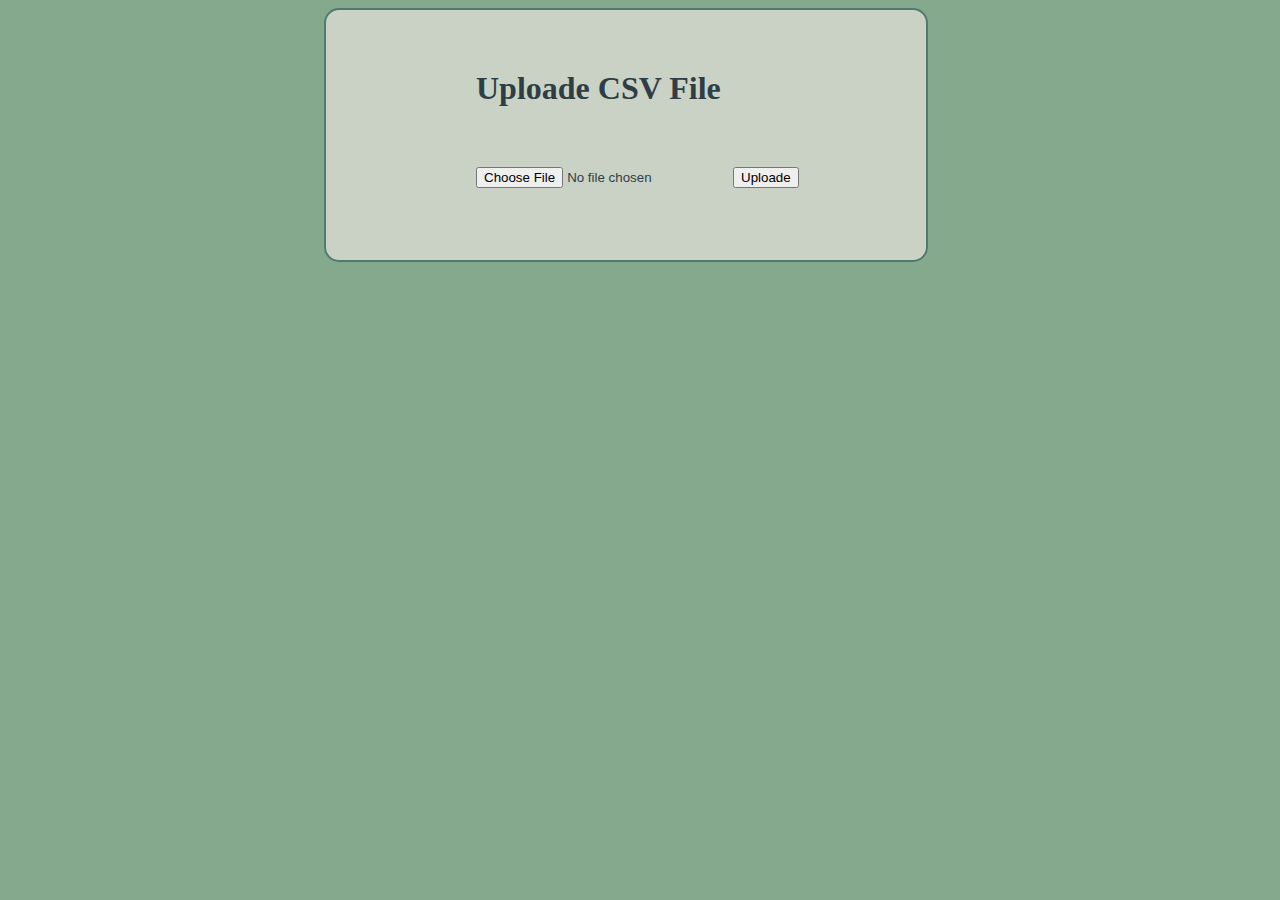
==== templates/index.html @ 0d4f4f42 "colors and index.html" ====
<!DOCTYPE html>
<html lang="en">
<head>
    <meta charset="UTF-8">
    <meta name="viewport" content="width=device-width, initial-scale=1.0">
    <title>Document</title>
    <link rel="stylesheet" href="/static/styles.css">
</head>
<body>
    <div class="styling">
        <h1>Uploade CSV File</h1>
            <form action="/upload" method="post" enctype="multipart/form-data">
                <input type="file" name="file" accept=".csv">
                <button type="submit">Uploade</button>
            </form>
    </div>
</body>
</html>
---- static/styles.css ----
body{
    background-color: #84a98c;
}

.styling{
    background-color: #cad2c5;
    width: 600px;
    height: 250px;
    border-radius: 15px;
    border: 2px solid #52796f;
    margin-left: 25%;
}

h1, form{
    color: #2f3e46;
}

h1{
    margin-top: 10%;
    margin-left: 25%;
}

form{
    margin-top: 10%;
    overflow: hidden;
    margin-left: 25%;
}
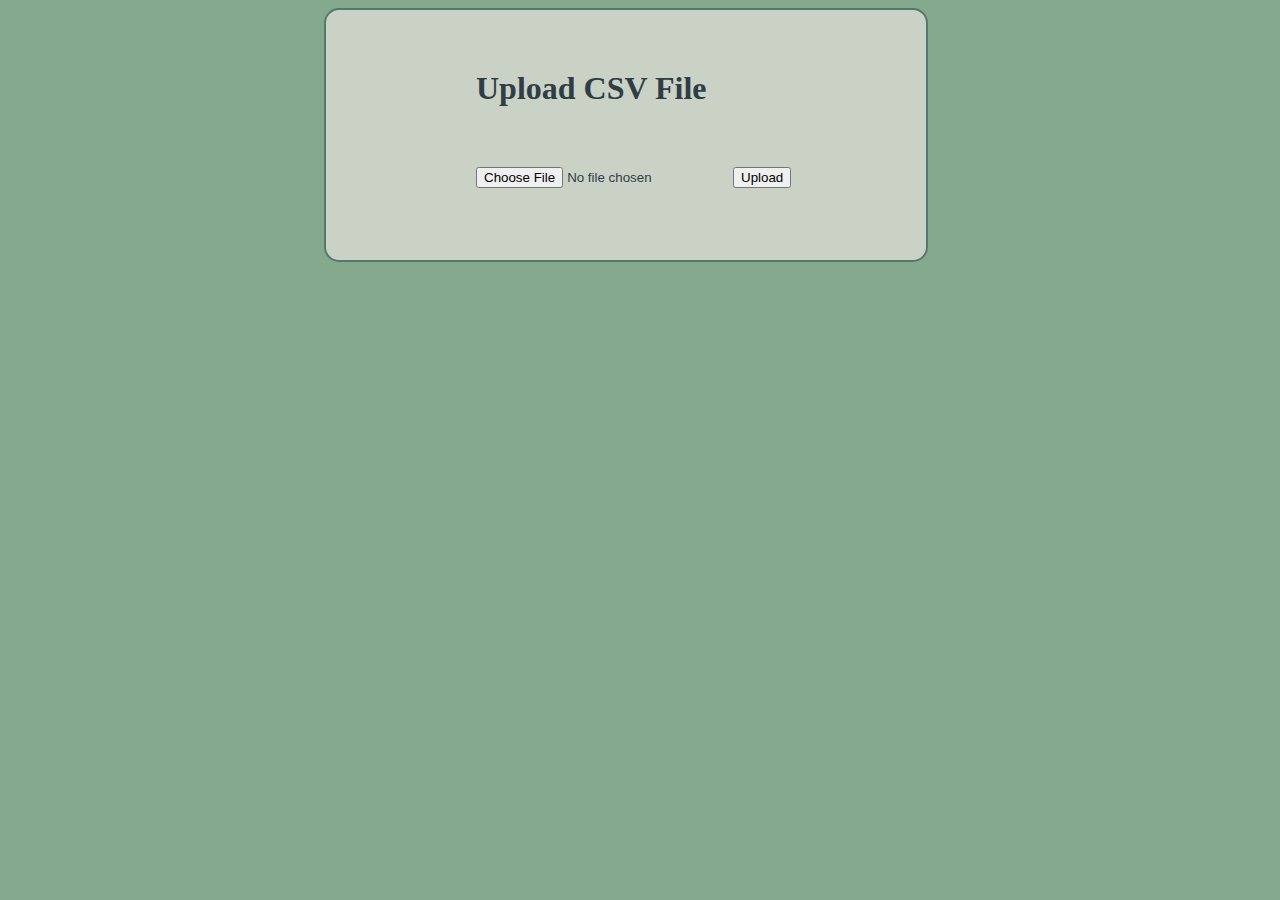
==== commit 01a17b56: "added uvicorn" ====
--- a/templates/index.html
+++ b/templates/index.html
@@ -8,10 +8,10 @@
 </head>
 <body>
     <div class="styling">
-        <h1>Uploade CSV File</h1>
-            <form action="/upload" method="post" enctype="multipart/form-data">
+        <h1>Upload CSV File</h1>
+            <form action="/" method="post" enctype="multipart/form-data">
                 <input type="file" name="file" accept=".csv">
-                <button type="submit">Uploade</button>
+                <button type="submit">Upload</button>
             </form>
     </div>
 </body>
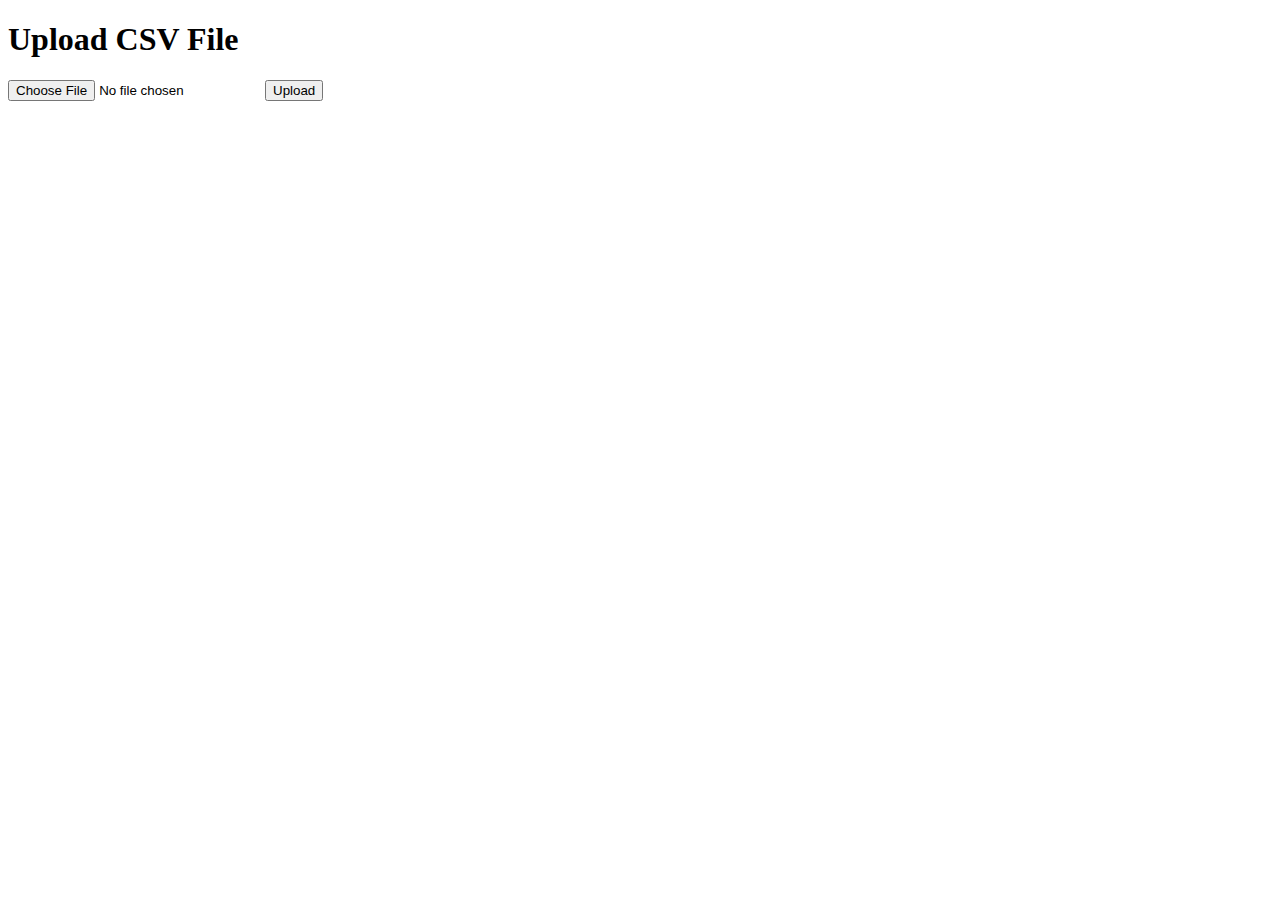
==== commit e201b756: "." ====
--- a/templates/index.html
+++ b/templates/index.html
@@ -3,16 +3,35 @@
 <head>
     <meta charset="UTF-8">
     <meta name="viewport" content="width=device-width, initial-scale=1.0">
-    <title>Document</title>
-    <link rel="stylesheet" href="/static/styles.css">
+    <title>Upload CSV File</title>
+    <link rel="stylesheet" href="./static/styles.css">
 </head>
 <body>
     <div class="styling">
         <h1>Upload CSV File</h1>
-            <form action="/" method="post" enctype="multipart/form-data">
-                <input type="file" name="file" accept=".csv">
-                <button type="submit">Upload</button>
-            </form>
+        <form id="uploadForm" enctype="multipart/form-data" action="/upload-csv/" method="post">
+            <input type="file" name="file" accept=".csv">
+            <button type="submit">Upload</button>
+        </form>
+        <div id="message"></div>
     </div>
+    <script>
+        document.getElementById('uploadForm').addEventListener('submit', function(e) {
+            e.preventDefault(); // Prevent the default form submission
+            var formData = new FormData(this);
+            fetch('/upload-csv/', {
+                method: 'POST',
+                body: formData,
+            })
+            .then(response => response.json())
+            .then(data => {
+                document.getElementById('message').innerText = 'CSV processed and data inserted into MongoDB.';
+            })
+            .catch(error => {
+                document.getElementById('message').innerText = 'An error occurred.';
+                console.error('Error:', error);
+            });
+        });
+    </script>
 </body>
-</html>+</html>
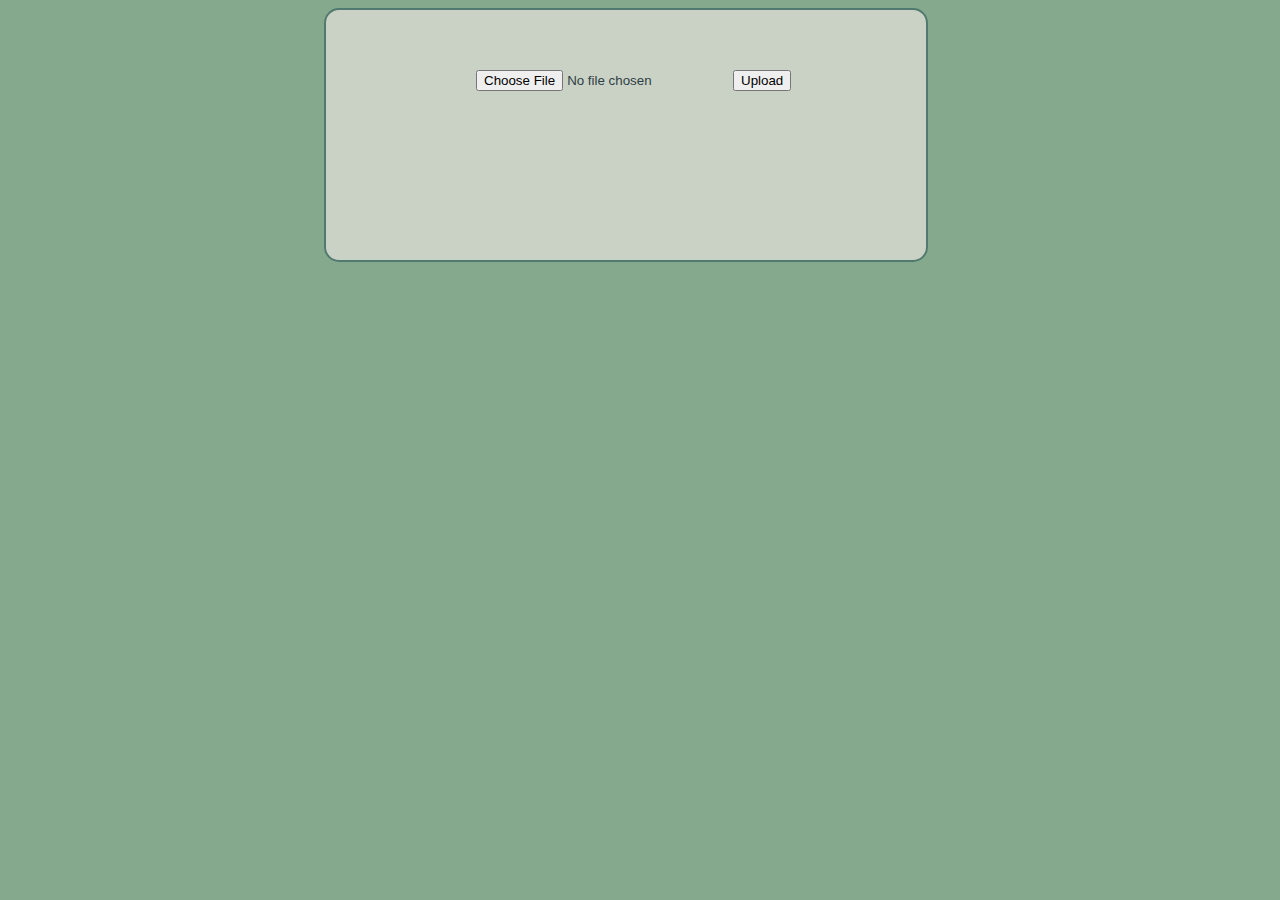
==== commit 46ffd643: "finnished the process" ====
--- a/templates/index.html
+++ b/templates/index.html
@@ -3,35 +3,39 @@
 <head>
     <meta charset="UTF-8">
     <meta name="viewport" content="width=device-width, initial-scale=1.0">
-    <title>Upload CSV File</title>
-    <link rel="stylesheet" href="./static/styles.css">
+    <title>Document</title>
+    <link rel="stylesheet" href="/static/styles.css">
 </head>
 <body>
     <div class="styling">
-        <h1>Upload CSV File</h1>
-        <form id="uploadForm" enctype="multipart/form-data" action="/upload-csv/" method="post">
-            <input type="file" name="file" accept=".csv">
+        <form id="uploadForm" enctype="multipart/form-data">
+            <input type="file" id="file" accept=".zip">
             <button type="submit">Upload</button>
         </form>
-        <div id="message"></div>
+    </form>
     </div>
+    
     <script>
-        document.getElementById('uploadForm').addEventListener('submit', function(e) {
-            e.preventDefault(); // Prevent the default form submission
-            var formData = new FormData(this);
-            fetch('/upload-csv/', {
-                method: 'POST',
-                body: formData,
-            })
-            .then(response => response.json())
-            .then(data => {
-                document.getElementById('message').innerText = 'CSV processed and data inserted into MongoDB.';
-            })
-            .catch(error => {
-                document.getElementById('message').innerText = 'An error occurred.';
-                console.error('Error:', error);
-            });
-        });
+    document.getElementById('uploadForm').addEventListener('submit', function(event) {
+    event.preventDefault();
+    var file = document.getElementById('file').files[0];
+    var formData = new FormData();
+    formData.append('file', file);
+    fetch('/upload', {
+        method: 'POST',
+        body: formData
+    })
+    .then(response => response.blob())
+    .then(blob => {
+        var url = window.URL.createObjectURL(blob);
+        var a = document.createElement('a');
+        a.href = url;
+        a.download = 'trauma.zip';  // Change the name of the downloaded zip file if needed
+        document.body.appendChild(a);
+        a.click();
+        document.body.removeChild(a);
+    });
+});
     </script>
 </body>
-</html>
+</html>--- a/static/styles.css
+++ b/static/styles.css
@@ -0,0 +1,27 @@
+body{
+    background-color: #84a98c;
+}
+
+.styling{
+    background-color: #cad2c5;
+    width: 600px;
+    height: 250px;
+    border-radius: 15px;
+    border: 2px solid #52796f;
+    margin-left: 25%;
+}
+
+h1, form{
+    color: #2f3e46;
+}
+
+h1{
+    margin-top: 10%;
+    margin-left: 25%;
+}
+
+form{
+    margin-top: 10%;
+    overflow: hidden;
+    margin-left: 25%;
+}